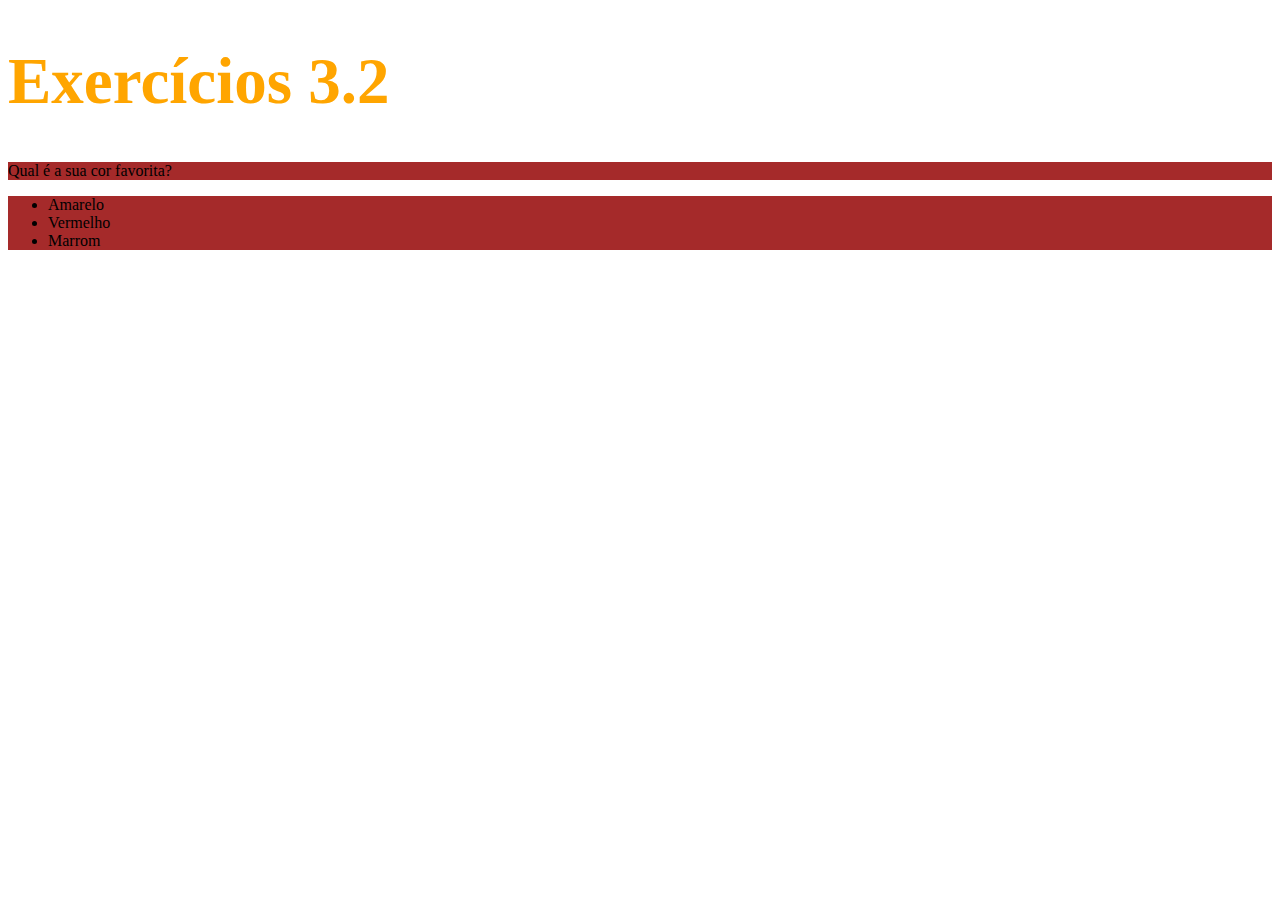
==== fundamentos/bloco-3-introducao-a-html-e-css/dia-2-html-css-primeiros-passos-em-css/index.html @ 103793cf "meu segundo exercicio" ====
<!DOCTYPE html>
<html lang="pt-br">
  <head>
    <meta charset="UTF-8">
    <title>HTML</title>
    <style>
        h1 {
            font-size: 65px;
            color: orange;
        }
        ul {
            background-color: blue;
        }
        .juntos {
            background-color: brown;
        }
    </style>
  </head>
  <body>
    <h1>Exercícios 3.2</h1>
    <p class="juntos">Qual é a sua cor favorita?</p>
    <ul class="juntos">
      <li>Amarelo</li>
      <li>Vermelho</li>
      <li>Marrom</li>
    </ul>
  </body>
</html>
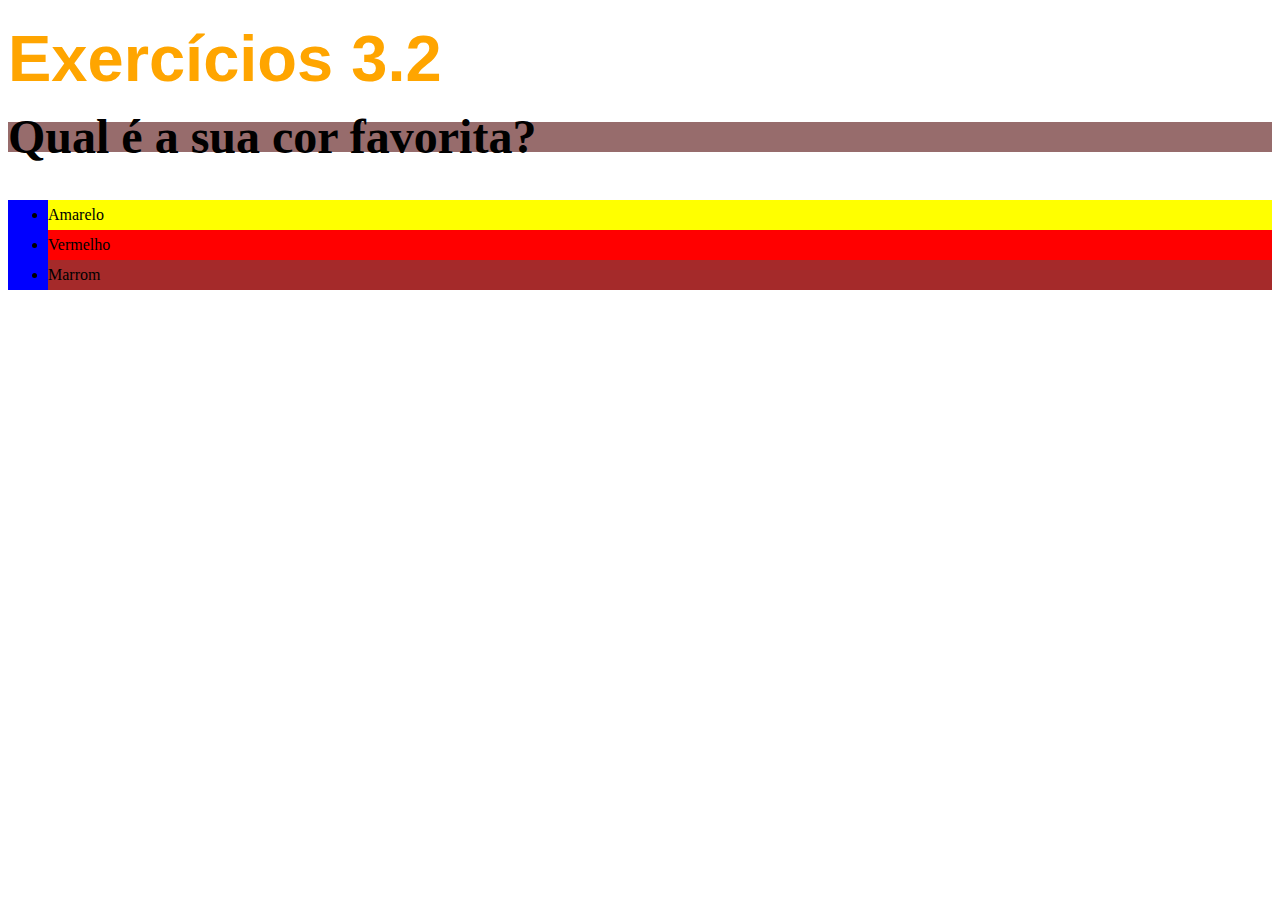
==== commit 6880b9a4: "alteraçoes de color entre outros" ====
--- a/fundamentos/bloco-3-introducao-a-html-e-css/dia-2-html-css-primeiros-passos-em-css/index.html
+++ b/fundamentos/bloco-3-introducao-a-html-e-css/dia-2-html-css-primeiros-passos-em-css/index.html
@@ -7,11 +7,29 @@
         h1 {
             font-size: 65px;
             color: orange;
+            font-family: sans-serif;
         }
         ul {
             background-color: blue;
         }
         .juntos {
+            background-color: rgb(151, 108, 108);
+        }
+        p {
+            font-weight: 600;
+            font-size: 3em;
+        }
+        body {
+            font-size: 16px;
+            line-height: 30px;
+        }
+        #yell {
+            background-color: yellow;
+        }
+        #red {
+            background-color: red;
+        }
+        #bro {
             background-color: brown;
         }
     </style>
@@ -19,10 +37,10 @@
   <body>
     <h1>Exercícios 3.2</h1>
     <p class="juntos">Qual é a sua cor favorita?</p>
-    <ul class="juntos">
-      <li>Amarelo</li>
-      <li>Vermelho</li>
-      <li>Marrom</li>
+    <ul>
+      <li id="yell">Amarelo</li>
+      <li id="red">Vermelho</li>
+      <li id="bro">Marrom</li>
     </ul>
   </body>
 </html>